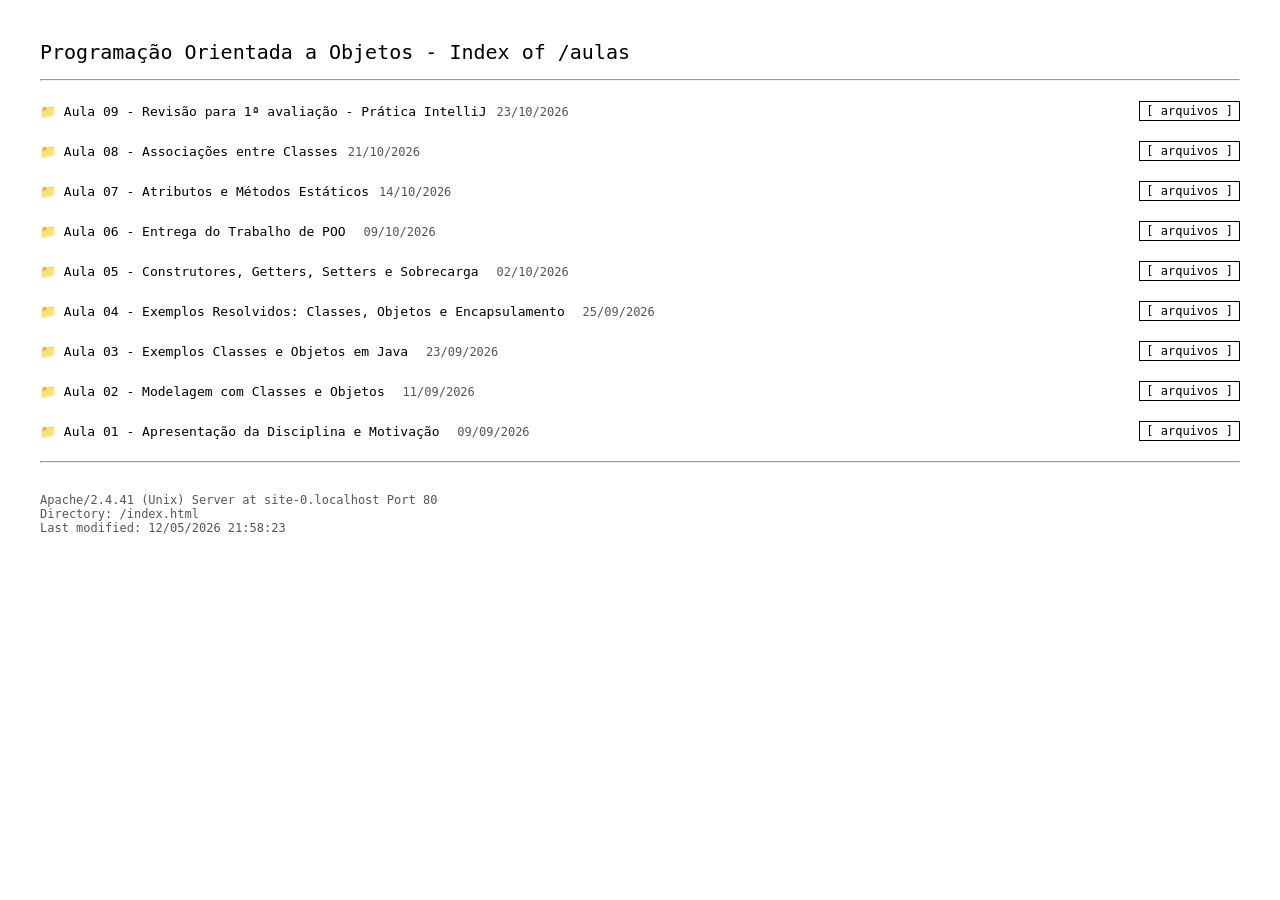
==== index.html @ bcfbe241 "Adiciona aula de revisão de 23 de outubro" ====
<!DOCTYPE html>
<html lang="pt-BR">
<head>
  <meta charset="UTF-8">
  <title>Programação Orientada a Objetos - Index of /aulas</title>
  <meta name="viewport" content="width=device-width, initial-scale=1.0">

  <style>
    body {
      font-family: monospace;
      background: #fff;
      color: #000;
      margin: 40px;
    }

    h1 {
      font-size: 20px;
      font-weight: normal;
    }

    a {
      text-decoration: none;
      color: #00f;
    }

    a:hover {
      text-decoration: underline;
    }

    hr {
      margin: 15px 0;
    }

    /* Aula */
    .aula {
      margin-top: 10px;
    }

    .aula-header {
      display: flex;
      justify-content: space-between;
      align-items: center;
      cursor: pointer;
      padding: 5px 0;
    }

    .aula-header:hover {
      background: #f5f5f5;
    }

    .titulo::before {
      content: "📁 ";
    }

    .data {
      font-size: 12px;
      color: #555;
      margin-left: 10px;
    }

    .btn-toggle {
      font-family: monospace;
      font-size: 12px;
      border: 1px solid #000;
      background: none;
      cursor: pointer;
      padding: 2px 6px;
    }

    /* Slide-down VISÍVEL */
    .arquivos {
      max-height: 0;
      overflow: hidden;
      transition: max-height 0.35s ease-in-out;
      margin-left: 20px;
      border-left: 1px dashed #ccc;
      padding-left: 10px;
    }

    .arquivos.ativo {
      margin-top: 8px;
    }

    /* Cabeçalho estilo Apache */
    .file-header {
      margin-top: 10px;
      font-size: 12px;
      display: grid;
      grid-template-columns: 1fr 150px 80px;
      font-weight: bold;
    }

    .file-item {
      display: grid;
      grid-template-columns: 1fr 150px 80px;
      font-size: 12px;
      margin: 3px 0;
    }

    /* Footer */
    .footer {
      margin-top: 30px;
      font-size: 12px;
      color: #555;
    }

    /* Responsivo */
    @media (max-width: 600px) {
      .file-header,
      .file-item {
        grid-template-columns: 1fr;
      }

      .aula-header {
        flex-direction: column;
        align-items: flex-start;
      }

      .btn-toggle {
        margin-top: 5px;
      }
    }
  </style>
</head>

<body>

  <h1>Programação Orientada a Objetos - Index of /aulas</h1>
  <hr>

  
  
<!-- AULA 09 - Revisão para 1ª avaliação - Prática IntelliJ -->
<div class="aula">
  <div class="aula-header" onclick="toggleAula(this)"><div><span class="titulo">Aula 09 - Revisão para 1ª avaliação - Prática IntelliJ</span><span class="data">23/10/2026</span></div><button class="btn-toggle">[ arquivos ]</button></div>
  <div class="arquivos"><div class="file-header"><span>Name</span><span>Last modified</span><span>Size</span></div>
    <div class="file-item"><span>&#128196; <a href="aula09/Exercicio-POO-Java-Mod-II-23-10-2026_parteII-alunos.pdf" target="_blank">Exercicio-POO-Java-Mod-II-23-10-2026_parteII-alunos.pdf</a></span><span>23-Oct-2026</span><span>331Kb</span></div>
  </div>
</div>
<!-- AULA 08 - Associações entre Classes -->
<div class="aula">
  <div class="aula-header" onclick="toggleAula(this)"><div><span class="titulo">Aula 08 - Associações entre Classes</span><span class="data">21/10/2026</span></div><button class="btn-toggle">[ arquivos ]</button></div>
  <div class="arquivos"><div class="file-header"><span>Name</span><span>Last modified</span><span>Size</span></div>
    <div class="file-item"><span>&#128218; <a href="aula08/aula_associacao_simples.html" target="_blank">aula_associacao_simples.html</a></span><span>21-Oct-2026</span><span>20Kb</span></div>
    <div class="file-item"><span>&#128218; <a href="aula08/hotel/Cliente.java" target="_blank">Cliente.java</a></span><span>21-Oct-2026</span><span>2Kb</span></div>
    <div class="file-item"><span>&#128218; <a href="aula08/hotel/Quarto.java" target="_blank">Quarto.java</a></span><span>21-Oct-2026</span><span>2Kb</span></div>
    <div class="file-item"><span>&#128218; <a href="aula08/hotel/Reserva.java" target="_blank">Reserva.java</a></span><span>21-Oct-2026</span><span>3Kb</span></div>
    <div class="file-item"><span>&#128218; <a href="aula08/hotel/HotelPrincipal.java" target="_blank">HotelPrincipal.java</a></span><span>21-Oct-2026</span><span>2Kb</span></div>
  </div>
</div>
<!-- AULA 07 - Atributos e Métodos Estáticos -->
<div class="aula">
  <div class="aula-header" onclick="toggleAula(this)"><div><span class="titulo">Aula 07 - Atributos e Métodos Estáticos</span><span class="data">14/10/2026</span></div><button class="btn-toggle">[ arquivos ]</button></div>
  <div class="arquivos"><div class="file-header"><span>Name</span><span>Last modified</span><span>Size</span></div>
    <div class="file-item"><span>&#128196; <a href="aula07/aula-POO-Java-14-10.pdf" target="_blank">aula-POO-Java-14-10.pdf</a></span><span>14-Oct-2026</span><span>9.1M</span></div>
    <div class="file-item"><span>&#128218; <a href="aula07/circulo/Circulo.java" target="_blank">Circulo.java</a></span><span>14-Oct-2026</span><span>2Kb</span></div>
    <div class="file-item"><span>&#128218; <a href="aula07/circulo/CirculoMain.java" target="_blank">CirculoMain.java</a></span><span>14-Oct-2026</span><span>2Kb</span></div>
    <div class="file-item"><span>&#128218; <a href="aula07/empresa/Empregado.java" target="_blank">Empregado.java</a></span><span>14-Oct-2026</span><span>2Kb</span></div>
    <div class="file-item"><span>&#128218; <a href="aula07/empresa/EmpregadoMain.java" target="_blank">EmpregadoMain.java</a></span><span>14-Oct-2026</span><span>2Kb</span></div>
  </div>
</div>
    <!-- AULA 6 -->
<div class="aula">
  <div class="aula-header" onclick="toggleAula(this)">
    <div>
      <span class="titulo">Aula 06 - Entrega do Trabalho de POO</span>
      <span class="data">09/10/2026</span>
    </div>
    <button class="btn-toggle">[ arquivos ]</button>
  </div>

  <div class="arquivos">
    <div class="file-header">
      <span>Name</span>
      <span>Last modified</span>
      <span>Size</span>
    </div>

    <div class="file-item">
      <span>
        &#128218;
        <a href="aula06/entrega-trabalho-poo-09-10-2026.html" target="_blank">
          entrega-trabalho-poo-09-10-2026.html
        </a>
      </span>
      <span>09-Oct-2026</span>
      <span>1Kb</span>
    </div>
  </div>
</div>
<!-- AULA 5 -->
<div class="aula">
  <div class="aula-header" onclick="toggleAula(this)">
    <div>
      <span class="titulo">Aula 05 - Construtores, Getters, Setters e Sobrecarga</span>
      <span class="data">02/10/2026</span>
    </div>
    <button class="btn-toggle">[ arquivos ]</button>
  </div>

  <div class="arquivos">
    <div class="file-header">
      <span>Name</span>
      <span>Last modified</span>
      <span>Size</span>
    </div>

    <div class="file-item">
      <span>
        &#128218;
        <a href="aula05/poo_construtores_getters_setters_sobrecarga.html" target="_blank">
          poo_construtores_getters_setters_sobrecarga.html
        </a>
      </span>
      <span>02-Oct-2026</span>
      <span>38Kb</span>
    </div>

    <div class="file-item">
      <span>
        &#128196;
        <a href="aula05/Exercicios-POO-Java-Mod-II-25-09-2026.pdf" target="_blank">
          Exercicios-POO-Java-Mod-II-25-09-2026.pdf
        </a>
      </span>
      <span>25-Sep-2026</span>
      <span>172Kb</span>
    </div>
  </div>
</div>
<!-- AULA 4 -->
<div class="aula">
  <div class="aula-header" onclick="toggleAula(this)">
    <div>
      <span class="titulo">Aula 04 - Exemplos Resolvidos: Classes, Objetos e Encapsulamento</span>
      <span class="data">25/09/2026</span>
    </div>
    <button class="btn-toggle">[ arquivos ]</button>
  </div>

  <div class="arquivos">
    <div class="file-header">
      <span>Name</span>
      <span>Last modified</span>
      <span>Size</span>
    </div>

    <div class="file-item">
      <span>
        &#128218;
        <a href="aula04/exemplos-resolvidos-25-09-2026.html" target="_blank">
          exemplos-resolvidos-25-09-2026.html
        </a>
      </span>
      <span>25-Sep-2026</span>
      <span>14Kb</span>
    </div>
  </div>
</div>
<!-- 🔹 AULA 3 -->
<div class="aula">
  <div class="aula-header" onclick="toggleAula(this)">
    <div>
      <span class="titulo">Aula 03 - Exemplos Classes e Objetos em Java</span>
      <span class="data">23/09/2026</span>
    </div>
    <button class="btn-toggle">[ arquivos ]</button>
  </div>

  <div class="arquivos">
    <div class="file-header">
      <span>Name</span>
      <span>Last modified</span>
      <span>Size</span>
    </div>

    <div class="file-item">
      <span>
        📄
        <a href="aula03/Introducao-POO-Java-Apostila-2026-02.pdf" target="_blank">
          Introducao-POO-Java-Apostila-2026-02.pdf
        </a>
      </span>
      <span>23-Sep-2026</span>
      <span>2.4Mb</span>
    </div>

    <div class="file-item">
      <span>
        📄
        <a href="aula03/link-download-intelliJ.txt" target="_blank">
          link-download-intelliJ.txt
        </a>
      </span>
      <span>23-Sep-2026</span>
      <span>1Kb</span>
    </div>    

   <div class="file-item">
     <span>
       📚
       <a href="./aula03/poo_classes_objetos_visibilidade_encapsulamento.html" target="_blank">
         poo_classes_objetos_visibilidade_encapsulamento.html
       </a>
     </span>
     <span>23-Sep-2026</span>
     <span>1Kb</span>
   </div>    

  </div>
</div>


<!-- 🔹 AULA 2 -->
<div class="aula">
  <div class="aula-header" onclick="toggleAula(this)">
    <div>
      <span class="titulo">Aula 02 - Modelagem com Classes e Objetos</span>
      <span class="data">11/09/2026</span>
    </div>
    <button class="btn-toggle">[ arquivos ]</button>
  </div>

  <div class="arquivos">
    <div class="file-header">
      <span>Name</span>
      <span>Last modified</span>
      <span>Size</span>
    </div>

    <div class="file-item">
      <span>
        📄
        <a href="aula02/Conta.java" target="_blank">
          Conta.java
        </a>
      </span>
      <span>17-Sep-2026</span>
      <span>1Kb</span>
    </div>

    <div class="file-item">
      <span>
        📄
        <a href="aula02/Principal.java" target="_blank">
          Principal.java
        </a>
      </span>
      <span>17-Sep-2026</span>
      <span>1Kb</span>
    </div>    

   <div class="file-item">
     <span>
       📚
       <a href="./aula02/java-orientado-a-objetos-rafael-santos.pdf" target="_blank">
         livro-java-orientado-a-objetos-rafael-santos.pdf
       </a>
     </span>
     <span>02-Sep-2026</span>
     <span>2.3M</span>
   </div>

   <div class="file-item">
     <span>
       📚
       <a href="./aula02/SI_Ednaldo_ProgramacaoOrientadaObj_2.pdf" target="_blank">
         livro-introducao-poo-com-java-UFSCAR.pdf
       </a>
     </span>
     <span>02-Sep-2026</span>
     <span>10.5M</span>
   </div>   

   <div class="file-item">
     <span>
       📚
       <a href="https://math.hws.edu/eck/cs124/downloads/javanotes7-linked.pdf" target="_blank">
         book-intro-java-oo-ingles.pdf
       </a>
     </span>
     <span>02-Sep-2026</span>
     <span>3.5M</span>
   </div>    

   <div class="file-item">
     <span>
       📚
       <a href="aula02/Java Como Programar_Deitel_8ed.pdf" target="_blank">
         deitel-java-como-programar-8ed.pdf
         <!-- original em: 
         https://www.kufunda.net/publicdocs/Java%20Como%20Programar%20(Paul%20Deitel%20Harvey%20Deitel)%20(z-lib.org).pdf 
         -->
       </a>
     </span>
     <span>02-Sep-2026</span>
     <span>36.2M</span>
   </div>     

  </div>
</div>

<!-- 🔹 AULA 1 -->
<div class="aula">
  <div class="aula-header" onclick="toggleAula(this)">
    <div>
      <span class="titulo">Aula 01 - Apresentação da Disciplina e Motivação</span>
      <span class="data">09/09/2026</span>
    </div>
    <button class="btn-toggle">[ arquivos ]</button>
  </div>

  <div class="arquivos">
    <div class="file-header">
      <span>Name</span>
      <span>Last modified</span>
      <span>Size</span>
    </div>

    <div class="file-item">
      <span>
        📄
        <a href="aula01/aula_01_apresentacao_disciplina_poo.pdf" target="_blank">
          aula_01_apresentacao_disciplina_banco_de_dados.pdf
        </a>
      </span>
      <span>09-Sep-2026</span>
      <span>4.2M</span>
    </div>

    <div class="file-item">
      <span>
        📄
        <a href="aula01/aula_01_apresentacao_disciplina_poo.pdf" target="_blank">
          plano_de_ensino.pdf
        </a>
      </span>
      <span>09-Sep-2026</span>
      <span>1.2M</span>
    </div>

  </div>
</div>

  <hr>

  <!-- 🔻 FOOTER -->
  <div class="footer" id="server-info"></div>

  <script>
    function toggleAula(element) {
      const arquivos = element.nextElementSibling;

      if (arquivos.style.maxHeight) {
        arquivos.style.maxHeight = null;
        arquivos.classList.remove("ativo");
      } else {
        arquivos.style.maxHeight = arquivos.scrollHeight + "px";
        arquivos.classList.add("ativo");
      }
    }

    function getServerInfo() {
      const host = window.location.hostname;
      const path = window.location.pathname;
      const lastModified = document.lastModified;

      return `
        Apache/2.4.41 (Unix) Server at ${host} Port 80<br>
        Directory: ${path}<br>
        Last modified: ${lastModified}
      `;
    }

    document.getElementById("server-info").innerHTML = getServerInfo();
  </script>

</body>
</html>
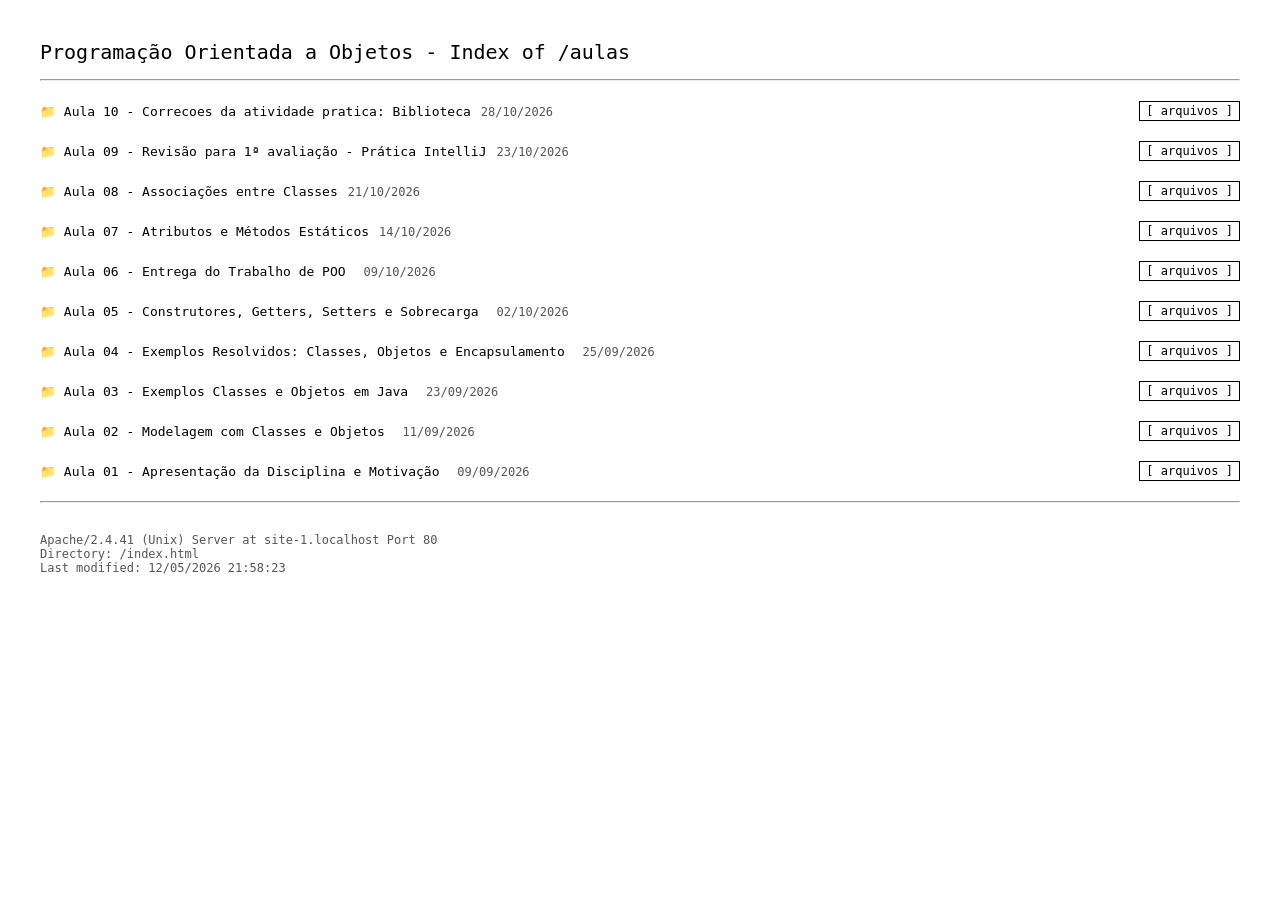
==== commit cf5060da: "Adiciona Aula 10 de POO" ====
--- a/index.html
+++ b/index.html
@@ -130,7 +130,16 @@
 
   
   
-<!-- AULA 09 - Revisão para 1ª avaliação - Prática IntelliJ -->
+<!-- AULA 10 - Correcoes da atividade pratica: Biblioteca -->
+<div class="aula">
+  <div class="aula-header" onclick="toggleAula(this)"><div><span class="titulo">Aula 10 - Correcoes da atividade pratica: Biblioteca</span><span class="data">28/10/2026</span></div><button class="btn-toggle">[ arquivos ]</button></div>
+  <div class="arquivos"><div class="file-header"><span>Name</span><span>Last modified</span><span>Size</span></div>
+    <div class="file-item"><span>&#128218; <a href="aula10/biblioteca/ifpi/BibliotecaPrincipal.java" target="_blank">BibliotecaPrincipal.java</a></span><span>28-Oct-2026</span><span>2Kb</span></div>
+    <div class="file-item"><span>&#128218; <a href="aula10/biblioteca/ifpi/Emprestimo.java" target="_blank">Emprestimo.java</a></span><span>28-Oct-2026</span><span>4Kb</span></div>
+    <div class="file-item"><span>&#128218; <a href="aula10/biblioteca/ifpi/Estudante.java" target="_blank">Estudante.java</a></span><span>28-Oct-2026</span><span>3Kb</span></div>
+    <div class="file-item"><span>&#128218; <a href="aula10/biblioteca/ifpi/Exemplar.java" target="_blank">Exemplar.java</a></span><span>28-Oct-2026</span><span>3Kb</span></div>
+  </div>
+</div><!-- AULA 09 - Revisão para 1ª avaliação - Prática IntelliJ -->
 <div class="aula">
   <div class="aula-header" onclick="toggleAula(this)"><div><span class="titulo">Aula 09 - Revisão para 1ª avaliação - Prática IntelliJ</span><span class="data">23/10/2026</span></div><button class="btn-toggle">[ arquivos ]</button></div>
   <div class="arquivos"><div class="file-header"><span>Name</span><span>Last modified</span><span>Size</span></div>
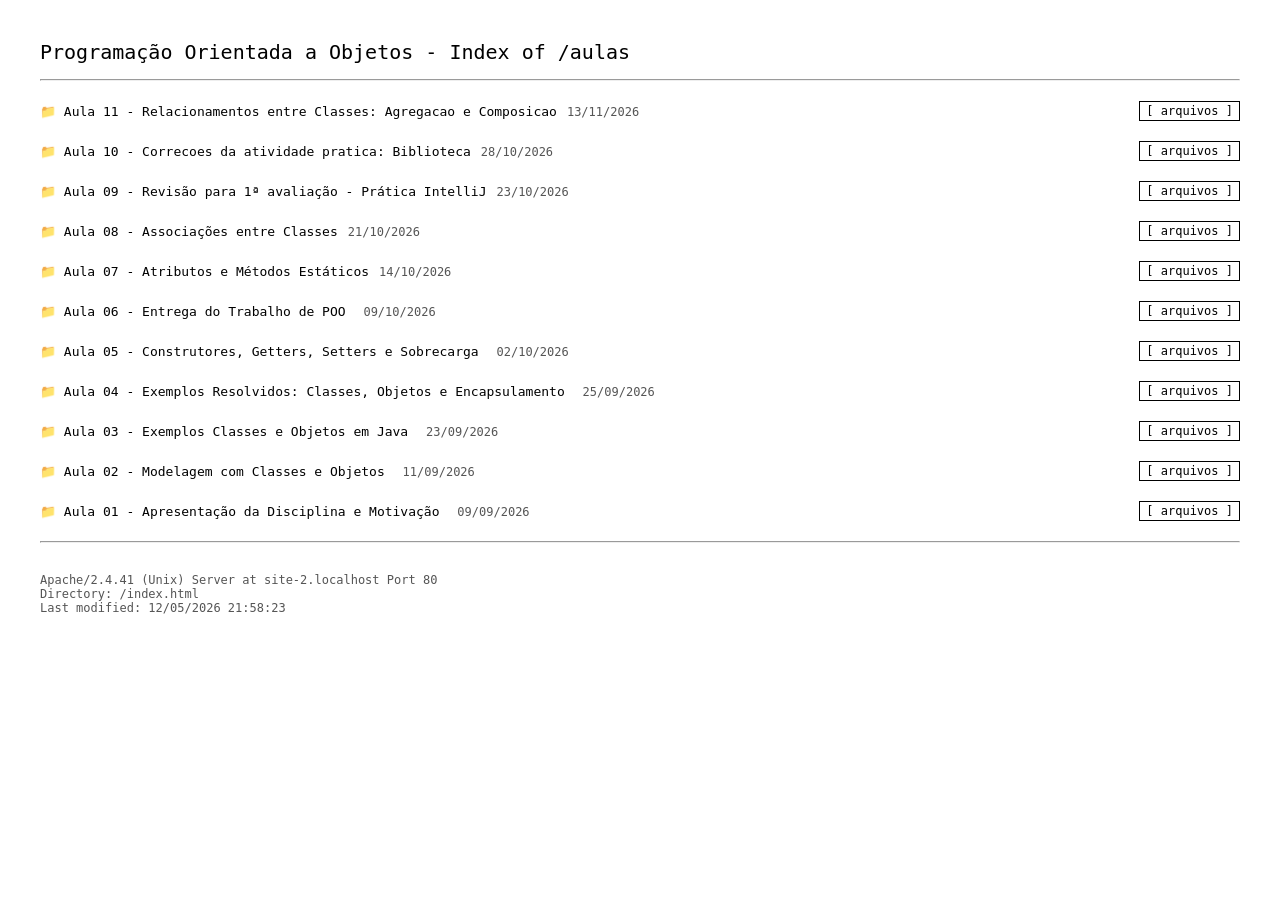
==== commit 66843caf: "Adiciona aula 11 sobre relacionamentos entre classes" ====
--- a/index.html
+++ b/index.html
@@ -130,6 +130,34 @@
 
   
   
+<!-- AULA 11 - Relacionamentos entre Classes: Agregacao e Composicao -->
+<div class="aula">
+  <div class="aula-header" onclick="toggleAula(this)"><div><span class="titulo">Aula 11 - Relacionamentos entre Classes: Agregacao e Composicao</span><span class="data">13/11/2026</span></div><button class="btn-toggle">[ arquivos ]</button></div>
+  <div class="arquivos"><div class="file-header"><span>Name</span><span>Last modified</span><span>Size</span></div>
+    <div class="file-item"><span>&#128218; <a href="aula11/relacoes-classes-objetos.html" target="_blank">relacoes-classes-objetos.html - explicacao das classes e objetos</a></span><span>13-Nov-2026</span><span>12Kb</span></div>
+    <div class="file-item"><span>&#128218; <a href="aula11/diagramas_agregacao_composicao.html" target="_blank">diagramas_agregacao_composicao.html</a></span><span>13-Nov-2026</span><span>18Kb</span></div>
+    <div class="file-item"><span>&#128196; <a href="aula11/pdfs/recorte-material-associacoes-classes.pdf" target="_blank">recorte-material-associacoes-classes.pdf</a></span><span>13-Nov-2026</span><span>429Kb</span></div>
+    <div class="file-item"><span>&#128196; <a href="aula11/pdfs/java-orientado-a-objetos-rafael-santos-194-236.pdf" target="_blank">java-orientado-a-objetos-rafael-santos-194-236.pdf</a></span><span>13-Nov-2026</span><span>257Kb</span></div>
+    <div class="file-item"><span>&#128218; <a href="aula11/projeto/exemplo/agregacao/Main.java" target="_blank">Projeto - agregacao/Main.java</a></span><span>13-Nov-2026</span><span>1Kb</span></div>
+    <div class="file-item"><span>&#128218; <a href="aula11/projeto/exemplo/composicao/Main.java" target="_blank">Projeto - composicao/Main.java</a></span><span>13-Nov-2026</span><span>1Kb</span></div>
+    <div class="file-item"><span>&#128218; <a href="aula11/projeto/exemplo/escola/Main.java" target="_blank">Projeto - escola/Main.java</a></span><span>13-Nov-2026</span><span>2Kb</span></div>
+    <div class="file-item"><span>&#128218; <a href="aula11/projeto/exemplo/escola/Aluno.java" target="_blank">Projeto - escola/Aluno.java</a></span><span>13-Nov-2026</span><span>2Kb</span></div>
+    <div class="file-item"><span>&#128218; <a href="aula11/projeto/exemplo/escola/RegistroAcademico.java" target="_blank">Projeto - escola/RegistroAcademico.java</a></span><span>13-Nov-2026</span><span>2Kb</span></div>
+    <div class="file-item"><span>&#128218; <a href="aula11/projeto/exemplo/escola/Data.java" target="_blank">Projeto - escola/Data.java</a></span><span>13-Nov-2026</span><span>2Kb</span></div>
+    <div class="file-item"><span>&#128218; <a href="aula11/projeto/exemplo/agregacao/Curso.java" target="_blank">Projeto - agregacao/Curso.java</a></span><span>13-Nov-2026</span><span>2Kb</span></div>
+    <div class="file-item"><span>&#128218; <a href="aula11/projeto/exemplo/agregacao/Sala.java" target="_blank">Projeto - agregacao/Sala.java</a></span><span>13-Nov-2026</span><span>2Kb</span></div>
+    <div class="file-item"><span>&#128218; <a href="aula11/projeto/exemplo/composicao/Cliente.java" target="_blank">Projeto - composicao/Cliente.java</a></span><span>13-Nov-2026</span><span>2Kb</span></div>
+    <div class="file-item"><span>&#128218; <a href="aula11/projeto/exemplo/composicao/Conta.java" target="_blank">Projeto - composicao/Conta.java</a></span><span>13-Nov-2026</span><span>1Kb</span></div>
+    <div class="file-item"><span>&#128218; <a href="aula11/agregacao/Compra.java" target="_blank">Compra.java</a></span><span>13-Nov-2026</span><span>1Kb</span></div>
+    <div class="file-item"><span>&#128218; <a href="aula11/agregacao/Cliente.java" target="_blank">Cliente.java</a></span><span>13-Nov-2026</span><span>1Kb</span></div>
+    <div class="file-item"><span>&#128218; <a href="aula11/agregacao/Produto.java" target="_blank">Produto.java</a></span><span>13-Nov-2026</span><span>1Kb</span></div>
+    <div class="file-item"><span>&#128218; <a href="aula11/agregacao/Data.java" target="_blank">Data.java</a></span><span>13-Nov-2026</span><span>1Kb</span></div>
+    <div class="file-item"><span>&#128218; <a href="aula11/agregacao/TesteAgregacao.java" target="_blank">TesteAgregacao.java</a></span><span>13-Nov-2026</span><span>2Kb</span></div>
+    <div class="file-item"><span>&#128218; <a href="aula11/composicao/Pedido.java" target="_blank">Pedido.java</a></span><span>13-Nov-2026</span><span>1Kb</span></div>
+    <div class="file-item"><span>&#128218; <a href="aula11/composicao/ItemProduto.java" target="_blank">ItemProduto.java</a></span><span>13-Nov-2026</span><span>1Kb</span></div>
+    <div class="file-item"><span>&#128218; <a href="aula11/composicao/TesteComposicao.java" target="_blank">TesteComposicao.java</a></span><span>13-Nov-2026</span><span>1Kb</span></div>
+  </div>
+</div>
 <!-- AULA 10 - Correcoes da atividade pratica: Biblioteca -->
 <div class="aula">
   <div class="aula-header" onclick="toggleAula(this)"><div><span class="titulo">Aula 10 - Correcoes da atividade pratica: Biblioteca</span><span class="data">28/10/2026</span></div><button class="btn-toggle">[ arquivos ]</button></div>
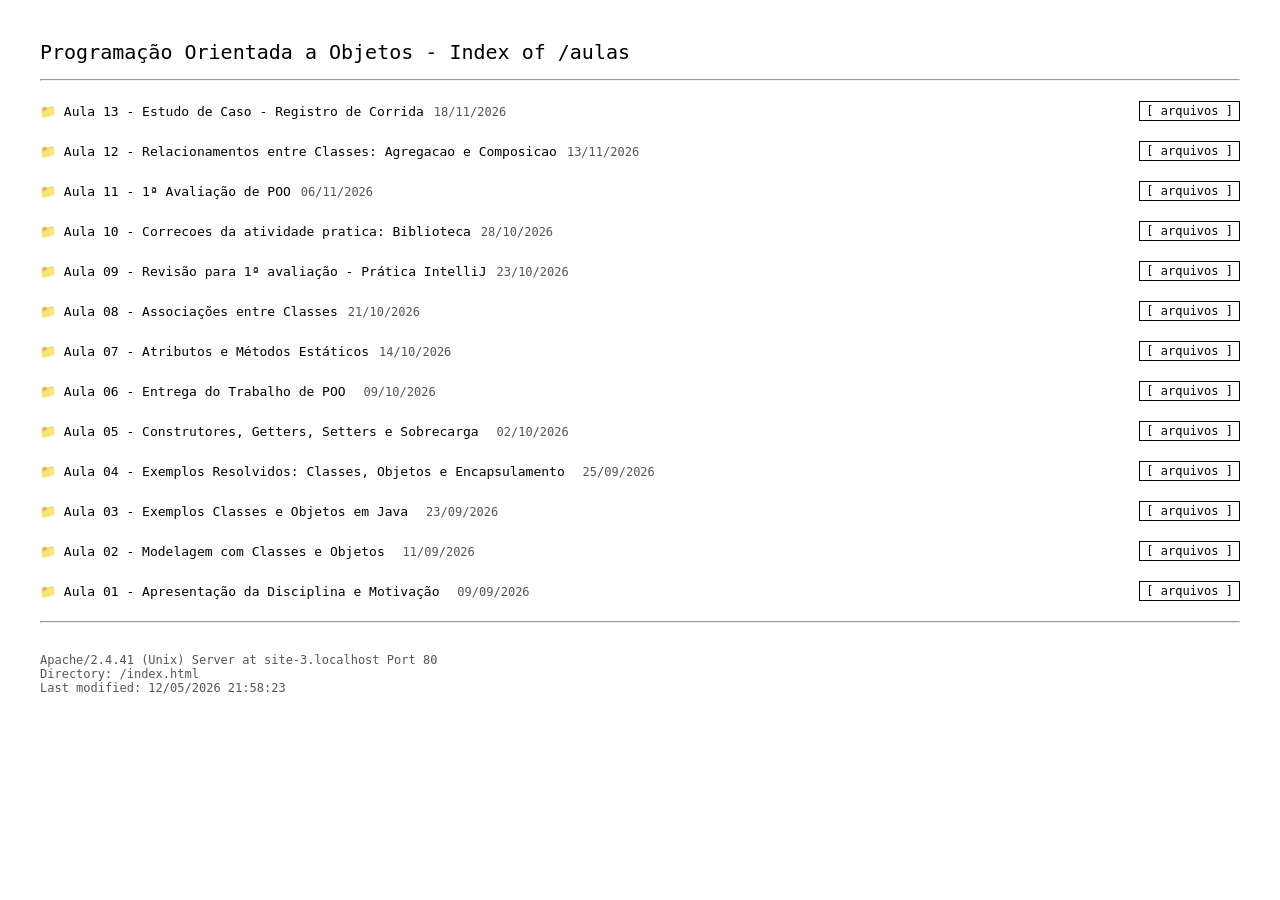
==== commit 970efa23: "Insere avaliacao de POO e renumera aulas" ====
--- a/index.html
+++ b/index.html
@@ -130,35 +130,55 @@
 
   
   
-<!-- AULA 11 - Relacionamentos entre Classes: Agregacao e Composicao -->
-<div class="aula">
-  <div class="aula-header" onclick="toggleAula(this)"><div><span class="titulo">Aula 11 - Relacionamentos entre Classes: Agregacao e Composicao</span><span class="data">13/11/2026</span></div><button class="btn-toggle">[ arquivos ]</button></div>
-  <div class="arquivos"><div class="file-header"><span>Name</span><span>Last modified</span><span>Size</span></div>
-    <div class="file-item"><span>&#128218; <a href="aula11/relacoes-classes-objetos.html" target="_blank">relacoes-classes-objetos.html - explicacao das classes e objetos</a></span><span>13-Nov-2026</span><span>12Kb</span></div>
-    <div class="file-item"><span>&#128218; <a href="aula11/diagramas_agregacao_composicao.html" target="_blank">diagramas_agregacao_composicao.html</a></span><span>13-Nov-2026</span><span>18Kb</span></div>
-    <div class="file-item"><span>&#128196; <a href="aula11/pdfs/recorte-material-associacoes-classes.pdf" target="_blank">recorte-material-associacoes-classes.pdf</a></span><span>13-Nov-2026</span><span>429Kb</span></div>
-    <div class="file-item"><span>&#128196; <a href="aula11/pdfs/java-orientado-a-objetos-rafael-santos-194-236.pdf" target="_blank">java-orientado-a-objetos-rafael-santos-194-236.pdf</a></span><span>13-Nov-2026</span><span>257Kb</span></div>
-    <div class="file-item"><span>&#128218; <a href="aula11/projeto/exemplo/agregacao/Main.java" target="_blank">Projeto - agregacao/Main.java</a></span><span>13-Nov-2026</span><span>1Kb</span></div>
-    <div class="file-item"><span>&#128218; <a href="aula11/projeto/exemplo/composicao/Main.java" target="_blank">Projeto - composicao/Main.java</a></span><span>13-Nov-2026</span><span>1Kb</span></div>
-    <div class="file-item"><span>&#128218; <a href="aula11/projeto/exemplo/escola/Main.java" target="_blank">Projeto - escola/Main.java</a></span><span>13-Nov-2026</span><span>2Kb</span></div>
-    <div class="file-item"><span>&#128218; <a href="aula11/projeto/exemplo/escola/Aluno.java" target="_blank">Projeto - escola/Aluno.java</a></span><span>13-Nov-2026</span><span>2Kb</span></div>
-    <div class="file-item"><span>&#128218; <a href="aula11/projeto/exemplo/escola/RegistroAcademico.java" target="_blank">Projeto - escola/RegistroAcademico.java</a></span><span>13-Nov-2026</span><span>2Kb</span></div>
-    <div class="file-item"><span>&#128218; <a href="aula11/projeto/exemplo/escola/Data.java" target="_blank">Projeto - escola/Data.java</a></span><span>13-Nov-2026</span><span>2Kb</span></div>
-    <div class="file-item"><span>&#128218; <a href="aula11/projeto/exemplo/agregacao/Curso.java" target="_blank">Projeto - agregacao/Curso.java</a></span><span>13-Nov-2026</span><span>2Kb</span></div>
-    <div class="file-item"><span>&#128218; <a href="aula11/projeto/exemplo/agregacao/Sala.java" target="_blank">Projeto - agregacao/Sala.java</a></span><span>13-Nov-2026</span><span>2Kb</span></div>
-    <div class="file-item"><span>&#128218; <a href="aula11/projeto/exemplo/composicao/Cliente.java" target="_blank">Projeto - composicao/Cliente.java</a></span><span>13-Nov-2026</span><span>2Kb</span></div>
-    <div class="file-item"><span>&#128218; <a href="aula11/projeto/exemplo/composicao/Conta.java" target="_blank">Projeto - composicao/Conta.java</a></span><span>13-Nov-2026</span><span>1Kb</span></div>
-    <div class="file-item"><span>&#128218; <a href="aula11/agregacao/Compra.java" target="_blank">Compra.java</a></span><span>13-Nov-2026</span><span>1Kb</span></div>
-    <div class="file-item"><span>&#128218; <a href="aula11/agregacao/Cliente.java" target="_blank">Cliente.java</a></span><span>13-Nov-2026</span><span>1Kb</span></div>
-    <div class="file-item"><span>&#128218; <a href="aula11/agregacao/Produto.java" target="_blank">Produto.java</a></span><span>13-Nov-2026</span><span>1Kb</span></div>
-    <div class="file-item"><span>&#128218; <a href="aula11/agregacao/Data.java" target="_blank">Data.java</a></span><span>13-Nov-2026</span><span>1Kb</span></div>
-    <div class="file-item"><span>&#128218; <a href="aula11/agregacao/TesteAgregacao.java" target="_blank">TesteAgregacao.java</a></span><span>13-Nov-2026</span><span>2Kb</span></div>
-    <div class="file-item"><span>&#128218; <a href="aula11/composicao/Pedido.java" target="_blank">Pedido.java</a></span><span>13-Nov-2026</span><span>1Kb</span></div>
-    <div class="file-item"><span>&#128218; <a href="aula11/composicao/ItemProduto.java" target="_blank">ItemProduto.java</a></span><span>13-Nov-2026</span><span>1Kb</span></div>
-    <div class="file-item"><span>&#128218; <a href="aula11/composicao/TesteComposicao.java" target="_blank">TesteComposicao.java</a></span><span>13-Nov-2026</span><span>1Kb</span></div>
-  </div>
-</div>
-<!-- AULA 10 - Correcoes da atividade pratica: Biblioteca -->
+<!-- AULA 13 - Estudo de Caso - Registro de Corrida -->
+<div class="aula">
+  <div class="aula-header" onclick="toggleAula(this)"><div><span class="titulo">Aula 13 - Estudo de Caso - Registro de Corrida</span><span class="data">18/11/2026</span></div><button class="btn-toggle">[ arquivos ]</button></div>
+  <div class="arquivos"><div class="file-header"><span>Name</span><span>Last modified</span><span>Size</span></div>
+    <div class="file-item"><span>&#128218; <a href="aula13/atividade-festival-itinerante.html" target="_blank">Estudo de Caso - Registro de Corrida (POO-18/11/26)</a></span><span>18-Nov-2026</span><span>4Kb</span></div>
+  </div>
+</div>
+<!-- AULA 12 - Relacionamentos entre Classes: Agregacao e Composicao -->
+<div class="aula">
+  <div class="aula-header" onclick="toggleAula(this)"><div><span class="titulo">Aula 12 - Relacionamentos entre Classes: Agregacao e Composicao</span><span class="data">13/11/2026</span></div><button class="btn-toggle">[ arquivos ]</button></div>
+  <div class="arquivos"><div class="file-header"><span>Name</span><span>Last modified</span><span>Size</span></div>
+    <div class="file-item"><span>&#128218; <a href="aula12/relacoes-classes-objetos.html" target="_blank">relacoes-classes-objetos.html - explicacao das classes e objetos</a></span><span>13-Nov-2026</span><span>12Kb</span></div>
+    <div class="file-item"><span>&#128218; <a href="aula12/diagramas_agregacao_composicao.html" target="_blank">diagramas_agregacao_composicao.html</a></span><span>13-Nov-2026</span><span>18Kb</span></div>
+    <div class="file-item"><span>&#128196; <a href="aula12/pdfs/recorte-material-associacoes-classes.pdf" target="_blank">recorte-material-associacoes-classes.pdf</a></span><span>13-Nov-2026</span><span>429Kb</span></div>
+    <div class="file-item"><span>&#128196; <a href="aula12/pdfs/java-orientado-a-objetos-rafael-santos-194-236.pdf" target="_blank">java-orientado-a-objetos-rafael-santos-194-236.pdf</a></span><span>13-Nov-2026</span><span>257Kb</span></div>
+    <div class="file-item"><span>&#128218; <a href="aula12/projeto/exemplo/agregacao/Main.java" target="_blank">Projeto - agregacao/Main.java</a></span><span>13-Nov-2026</span><span>1Kb</span></div>
+    <div class="file-item"><span>&#128218; <a href="aula12/projeto/exemplo/composicao/Main.java" target="_blank">Projeto - composicao/Main.java</a></span><span>13-Nov-2026</span><span>1Kb</span></div>
+    <div class="file-item"><span>&#128218; <a href="aula12/projeto/exemplo/escola/Main.java" target="_blank">Projeto - escola/Main.java</a></span><span>13-Nov-2026</span><span>2Kb</span></div>
+    <div class="file-item"><span>&#128218; <a href="aula12/projeto/exemplo/escola/Aluno.java" target="_blank">Projeto - escola/Aluno.java</a></span><span>13-Nov-2026</span><span>2Kb</span></div>
+    <div class="file-item"><span>&#128218; <a href="aula12/projeto/exemplo/escola/RegistroAcademico.java" target="_blank">Projeto - escola/RegistroAcademico.java</a></span><span>13-Nov-2026</span><span>2Kb</span></div>
+    <div class="file-item"><span>&#128218; <a href="aula12/projeto/exemplo/escola/Data.java" target="_blank">Projeto - escola/Data.java</a></span><span>13-Nov-2026</span><span>2Kb</span></div>
+    <div class="file-item"><span>&#128218; <a href="aula12/projeto/exemplo/agregacao/Curso.java" target="_blank">Projeto - agregacao/Curso.java</a></span><span>13-Nov-2026</span><span>2Kb</span></div>
+    <div class="file-item"><span>&#128218; <a href="aula12/projeto/exemplo/agregacao/Sala.java" target="_blank">Projeto - agregacao/Sala.java</a></span><span>13-Nov-2026</span><span>2Kb</span></div>
+    <div class="file-item"><span>&#128218; <a href="aula12/projeto/exemplo/composicao/Cliente.java" target="_blank">Projeto - composicao/Cliente.java</a></span><span>13-Nov-2026</span><span>2Kb</span></div>
+    <div class="file-item"><span>&#128218; <a href="aula12/projeto/exemplo/composicao/Conta.java" target="_blank">Projeto - composicao/Conta.java</a></span><span>13-Nov-2026</span><span>1Kb</span></div>
+    <div class="file-item"><span>&#128218; <a href="aula12/agregacao/Compra.java" target="_blank">Compra.java</a></span><span>13-Nov-2026</span><span>1Kb</span></div>
+    <div class="file-item"><span>&#128218; <a href="aula12/agregacao/Cliente.java" target="_blank">Cliente.java</a></span><span>13-Nov-2026</span><span>1Kb</span></div>
+    <div class="file-item"><span>&#128218; <a href="aula12/agregacao/Produto.java" target="_blank">Produto.java</a></span><span>13-Nov-2026</span><span>1Kb</span></div>
+    <div class="file-item"><span>&#128218; <a href="aula12/agregacao/Data.java" target="_blank">Data.java</a></span><span>13-Nov-2026</span><span>1Kb</span></div>
+    <div class="file-item"><span>&#128218; <a href="aula12/agregacao/TesteAgregacao.java" target="_blank">TesteAgregacao.java</a></span><span>13-Nov-2026</span><span>2Kb</span></div>
+    <div class="file-item"><span>&#128218; <a href="aula12/composicao/Pedido.java" target="_blank">Pedido.java</a></span><span>13-Nov-2026</span><span>1Kb</span></div>
+    <div class="file-item"><span>&#128218; <a href="aula12/composicao/ItemProduto.java" target="_blank">ItemProduto.java</a></span><span>13-Nov-2026</span><span>1Kb</span></div>
+    <div class="file-item"><span>&#128218; <a href="aula12/composicao/TesteComposicao.java" target="_blank">TesteComposicao.java</a></span><span>13-Nov-2026</span><span>1Kb</span></div>
+  </div>
+</div>
+<!-- AULA 11 - 1ª Avaliação de POO -->
+<div class="aula">
+  <div class="aula-header" onclick="toggleAula(this)"><div><span class="titulo">Aula 11 - 1ª Avaliação de POO</span><span class="data">06/11/2026</span></div><button class="btn-toggle">[ arquivos ]</button></div>
+  <div class="arquivos"><div class="file-header"><span>Name</span><span>Last modified</span><span>Size</span></div>
+    <div class="file-item"><span>&#128218; <a href="aula11/provaA/00_provaA/prova-A.html" target="_blank">Prova A - enunciado HTML</a></span><span>06-Nov-2026</span><span>28Kb</span></div>
+    <div class="file-item"><span>&#128196; <a href="aula11/provaA/00_provaA/prova-A.pdf" target="_blank">Prova A - PDF</a></span><span>06-Nov-2026</span><span>1.1M</span></div>
+    <div class="file-item"><span>&#128218; <a href="aula11/provaA/00_provaA/prompt-prova-A.txt" target="_blank">Prova A - arquivo de texto</a></span><span>06-Nov-2026</span><span>4Kb</span></div>
+    <div class="file-item"><span>&#128218; <a href="aula11/provaB/provaB.html" target="_blank">Prova B - enunciado HTML</a></span><span>06-Nov-2026</span><span>29Kb</span></div>
+    <div class="file-item"><span>&#128196; <a href="aula11/provaB/prova-B.pdf" target="_blank">Prova B - PDF</a></span><span>06-Nov-2026</span><span>1.2M</span></div>
+    <div class="file-item"><span>&#128218; <a href="aula11/prova-C/00_provaC/prova-C.html" target="_blank">Prova C - enunciado HTML</a></span><span>06-Nov-2026</span><span>10Kb</span></div>
+    <div class="file-item"><span>&#128196; <a href="aula11/prova-C/00_provaC/prova-C.pdf" target="_blank">Prova C - PDF</a></span><span>06-Nov-2026</span><span>120Kb</span></div>
+    <div class="file-item"><span>&#128218; <a href="aula11/prova-C/00_provaC/prompt-prova-C.txt" target="_blank">Prova C - arquivo de texto</a></span><span>06-Nov-2026</span><span>2Kb</span></div>
+  </div>
+</div><!-- AULA 10 - Correcoes da atividade pratica: Biblioteca -->
 <div class="aula">
   <div class="aula-header" onclick="toggleAula(this)"><div><span class="titulo">Aula 10 - Correcoes da atividade pratica: Biblioteca</span><span class="data">28/10/2026</span></div><button class="btn-toggle">[ arquivos ]</button></div>
   <div class="arquivos"><div class="file-header"><span>Name</span><span>Last modified</span><span>Size</span></div>
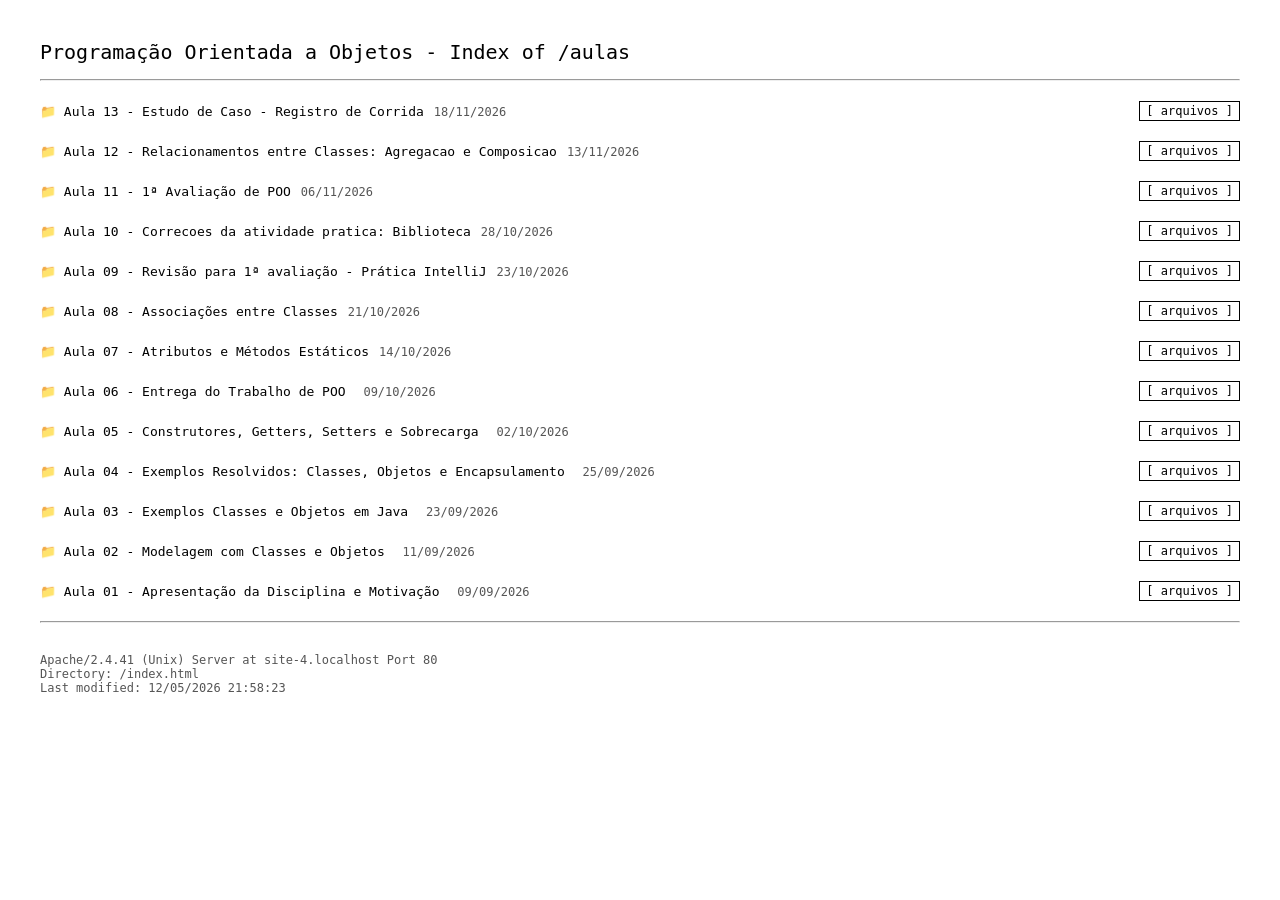
==== commit b9655f5b: "Mantem apenas PDFs da avaliacao na aula 11" ====
--- a/index.html
+++ b/index.html
@@ -169,14 +169,9 @@
 <div class="aula">
   <div class="aula-header" onclick="toggleAula(this)"><div><span class="titulo">Aula 11 - 1ª Avaliação de POO</span><span class="data">06/11/2026</span></div><button class="btn-toggle">[ arquivos ]</button></div>
   <div class="arquivos"><div class="file-header"><span>Name</span><span>Last modified</span><span>Size</span></div>
-    <div class="file-item"><span>&#128218; <a href="aula11/provaA/00_provaA/prova-A.html" target="_blank">Prova A - enunciado HTML</a></span><span>06-Nov-2026</span><span>28Kb</span></div>
     <div class="file-item"><span>&#128196; <a href="aula11/provaA/00_provaA/prova-A.pdf" target="_blank">Prova A - PDF</a></span><span>06-Nov-2026</span><span>1.1M</span></div>
-    <div class="file-item"><span>&#128218; <a href="aula11/provaA/00_provaA/prompt-prova-A.txt" target="_blank">Prova A - arquivo de texto</a></span><span>06-Nov-2026</span><span>4Kb</span></div>
-    <div class="file-item"><span>&#128218; <a href="aula11/provaB/provaB.html" target="_blank">Prova B - enunciado HTML</a></span><span>06-Nov-2026</span><span>29Kb</span></div>
     <div class="file-item"><span>&#128196; <a href="aula11/provaB/prova-B.pdf" target="_blank">Prova B - PDF</a></span><span>06-Nov-2026</span><span>1.2M</span></div>
-    <div class="file-item"><span>&#128218; <a href="aula11/prova-C/00_provaC/prova-C.html" target="_blank">Prova C - enunciado HTML</a></span><span>06-Nov-2026</span><span>10Kb</span></div>
     <div class="file-item"><span>&#128196; <a href="aula11/prova-C/00_provaC/prova-C.pdf" target="_blank">Prova C - PDF</a></span><span>06-Nov-2026</span><span>120Kb</span></div>
-    <div class="file-item"><span>&#128218; <a href="aula11/prova-C/00_provaC/prompt-prova-C.txt" target="_blank">Prova C - arquivo de texto</a></span><span>06-Nov-2026</span><span>2Kb</span></div>
   </div>
 </div><!-- AULA 10 - Correcoes da atividade pratica: Biblioteca -->
 <div class="aula">
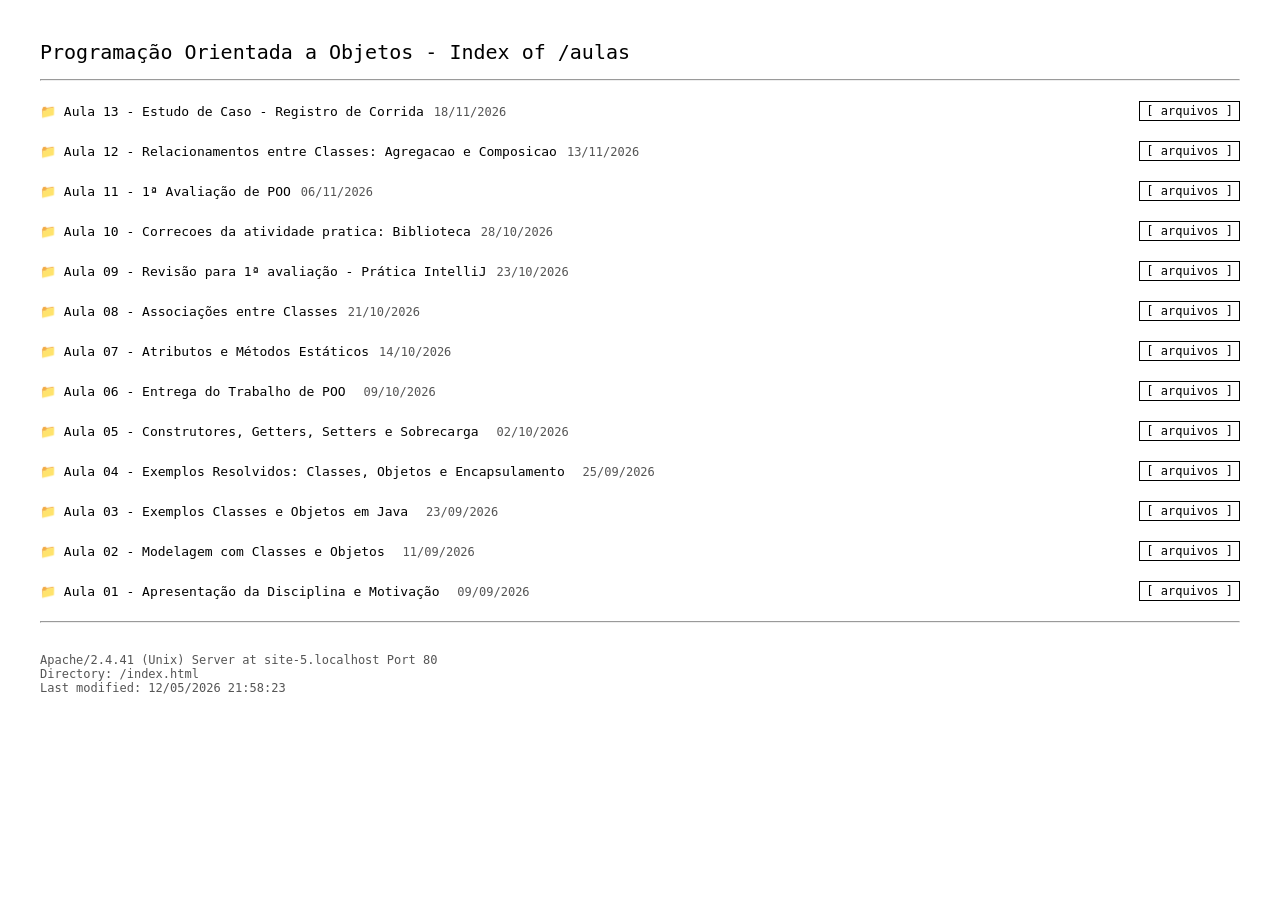
==== commit 6a89f152: "Publica solucao do estudo de caso da aula 13" ====
--- a/index.html
+++ b/index.html
@@ -135,6 +135,7 @@
   <div class="aula-header" onclick="toggleAula(this)"><div><span class="titulo">Aula 13 - Estudo de Caso - Registro de Corrida</span><span class="data">18/11/2026</span></div><button class="btn-toggle">[ arquivos ]</button></div>
   <div class="arquivos"><div class="file-header"><span>Name</span><span>Last modified</span><span>Size</span></div>
     <div class="file-item"><span>&#128218; <a href="aula13/atividade-festival-itinerante.html" target="_blank">Estudo de Caso - Registro de Corrida (POO-18/11/26)</a></span><span>18-Nov-2026</span><span>4Kb</span></div>
+    <div class="file-item"><span>&#128196; <a href="aula13/solucao/sistemacorrida/Main.java" target="_blank">SoluÃ§Ã£o - Sistema de Corrida (Java)</a></span><span>18-Nov-2026</span><span>4Kb</span></div>
   </div>
 </div>
 <!-- AULA 12 - Relacionamentos entre Classes: Agregacao e Composicao -->
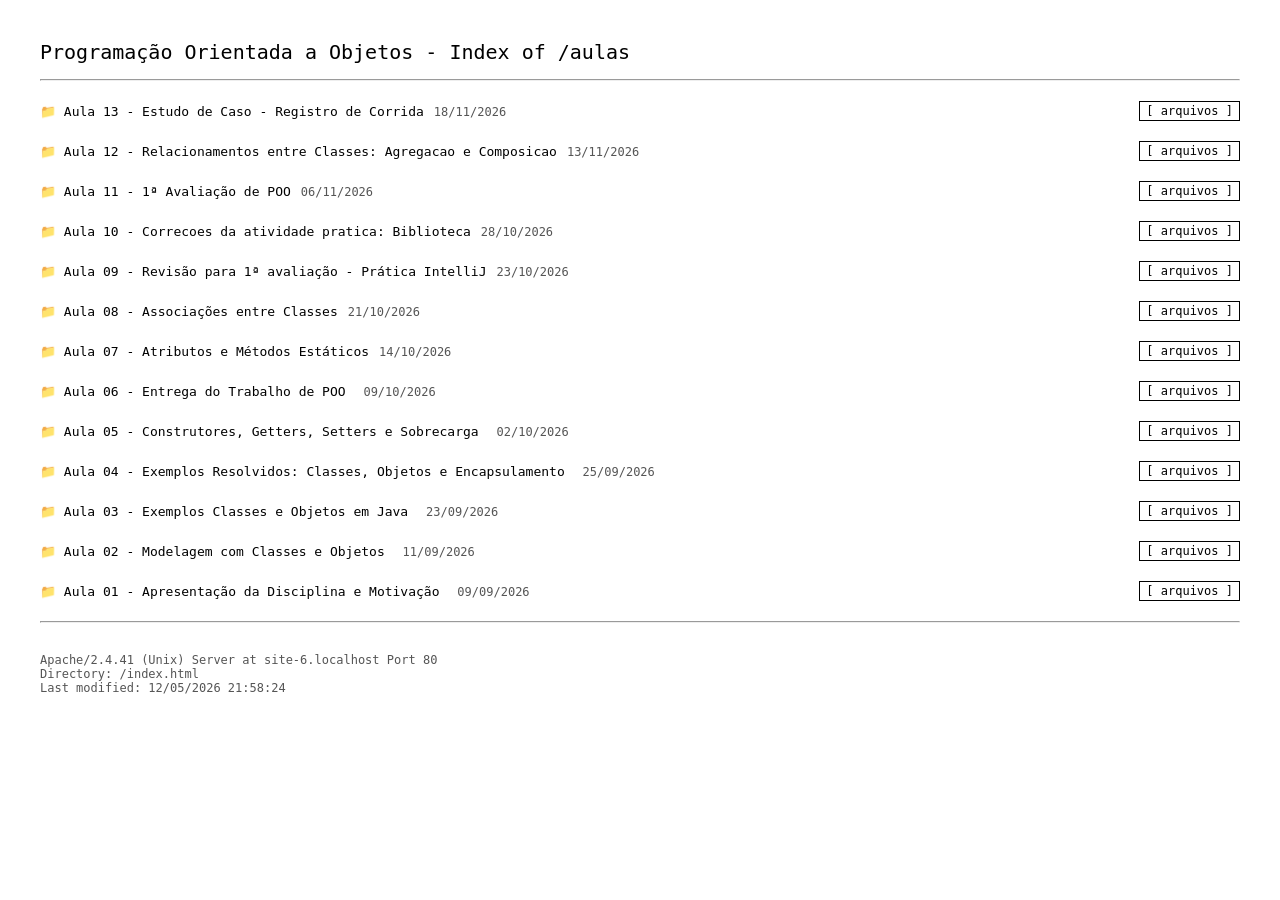
==== commit aaf69e99: "Lista arquivos Java da solucao da aula 13" ====
--- a/index.html
+++ b/index.html
@@ -135,7 +135,11 @@
   <div class="aula-header" onclick="toggleAula(this)"><div><span class="titulo">Aula 13 - Estudo de Caso - Registro de Corrida</span><span class="data">18/11/2026</span></div><button class="btn-toggle">[ arquivos ]</button></div>
   <div class="arquivos"><div class="file-header"><span>Name</span><span>Last modified</span><span>Size</span></div>
     <div class="file-item"><span>&#128218; <a href="aula13/atividade-festival-itinerante.html" target="_blank">Estudo de Caso - Registro de Corrida (POO-18/11/26)</a></span><span>18-Nov-2026</span><span>4Kb</span></div>
-    <div class="file-item"><span>&#128196; <a href="aula13/solucao/sistemacorrida/Main.java" target="_blank">SoluÃ§Ã£o - Sistema de Corrida (Java)</a></span><span>18-Nov-2026</span><span>4Kb</span></div>
+        <div class="file-item"><span>&#128196; <a href="aula13/solucao/sistemacorrida/Corredor.java" target="_blank">Corredor.java</a></span><span>18-Nov-2026</span><span>1Kb</span></div>
+    <div class="file-item"><span>&#128196; <a href="aula13/solucao/sistemacorrida/Corrida.java" target="_blank">Corrida.java</a></span><span>18-Nov-2026</span><span>1Kb</span></div>
+    <div class="file-item"><span>&#128196; <a href="aula13/solucao/sistemacorrida/Main.java" target="_blank">Main.java</a></span><span>18-Nov-2026</span><span>1Kb</span></div>
+    <div class="file-item"><span>&#128196; <a href="aula13/solucao/sistemacorrida/Resultado.java" target="_blank">Resultado.java</a></span><span>18-Nov-2026</span><span>1Kb</span></div>
+    <div class="file-item"><span>&#128196; <a href="aula13/solucao/sistemacorrida/Trajeto.java" target="_blank">Trajeto.java</a></span><span>18-Nov-2026</span><span>1Kb</span></div>
   </div>
 </div>
 <!-- AULA 12 - Relacionamentos entre Classes: Agregacao e Composicao -->
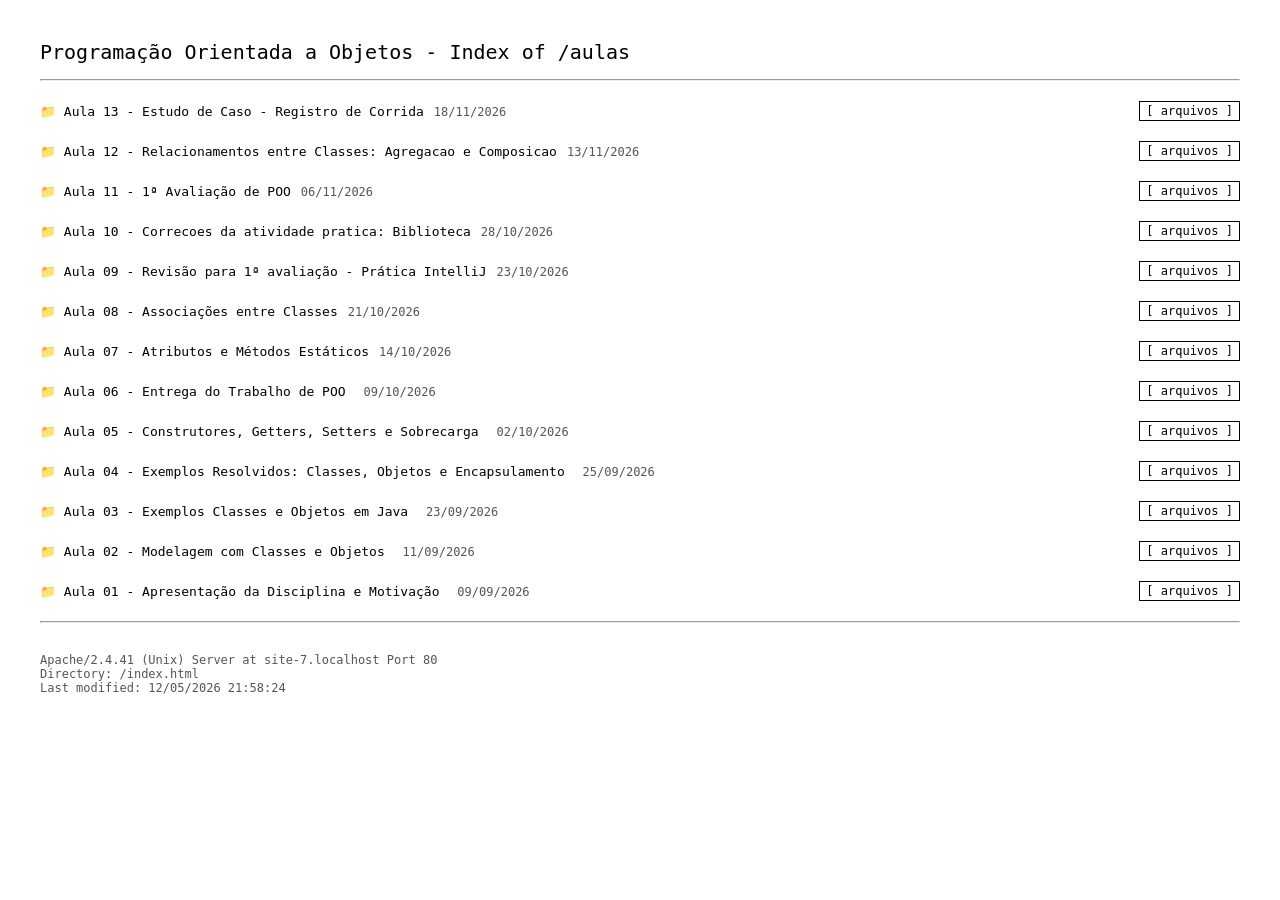
==== commit 870ddbb8: "Adiciona diagramas UML do sistema de corrida" ====
--- a/index.html
+++ b/index.html
@@ -140,6 +140,7 @@
     <div class="file-item"><span>&#128196; <a href="aula13/solucao/sistemacorrida/Main.java" target="_blank">Main.java</a></span><span>18-Nov-2026</span><span>1Kb</span></div>
     <div class="file-item"><span>&#128196; <a href="aula13/solucao/sistemacorrida/Resultado.java" target="_blank">Resultado.java</a></span><span>18-Nov-2026</span><span>1Kb</span></div>
     <div class="file-item"><span>&#128196; <a href="aula13/solucao/sistemacorrida/Trajeto.java" target="_blank">Trajeto.java</a></span><span>18-Nov-2026</span><span>1Kb</span></div>
+    <div class="file-item"><span>&#128196; <a href="aula13/solucao/sistemacorrida/diagrama-uml.html" target="_blank">diagrama-uml.html</a></span><span>18-Nov-2026</span><span>8Kb</span></div>
   </div>
 </div>
 <!-- AULA 12 - Relacionamentos entre Classes: Agregacao e Composicao -->
